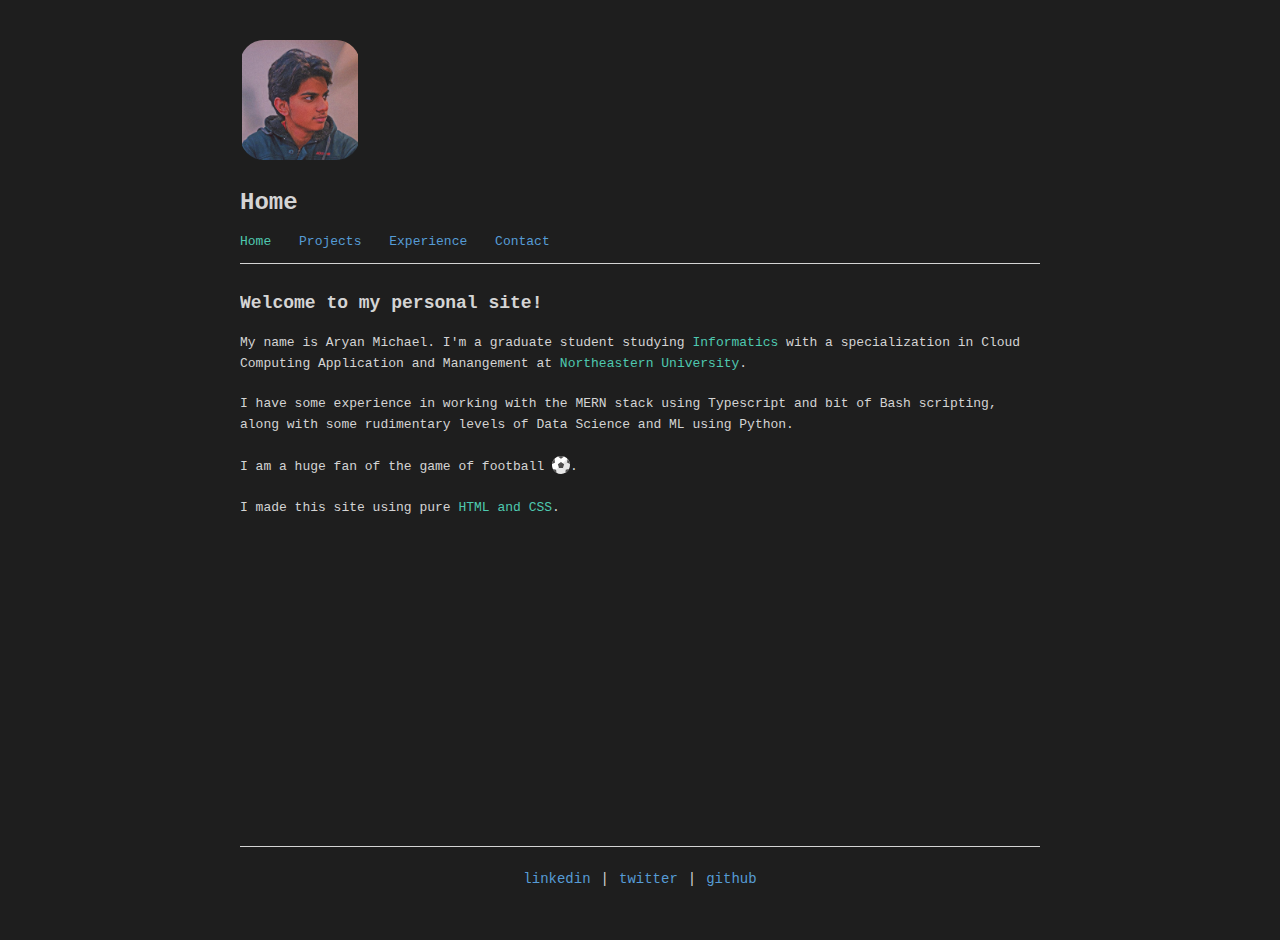
==== src/index.html @ 650d5dfe "first commit" ====
<!DOCTYPE html>
<html lang="en">

<head>
    <meta charset="UTF-8">
    <meta name="viewport" content="width=device-width, initial-scale=1.0">
    <title>Home</title>
    <!-- <link rel="icon" href="../assets/favicon.ico" type="image/x-icon"> -->
    <link rel="stylesheet" href="styles/styles.css">
</head>

<body>
    <header>
        <img src="../assets/aryan.jpg" alt="Profile Image" class="profile-img">
        <h1>Home</h1>
        <nav>
            <ul>
                <li><a href="index.html" class="active">Home</a></li>
                <li><a href="projects.html">Projects</a></li>
                <li><a href="experience.html">Experience</a></li>
                <li><a href="contact.html">Contact</a></li>
            </ul>
        </nav>
    </header>
    <main>
        <h2>Welcome to my personal site!</h2>
        <p>My name is Aryan Michael. I'm a graduate student studying <a
                href="https://toronto.northeastern.edu/academic_program/master-of-professional-studies-in-informatics/"
                class="highlight">Informatics</a> with a specialization in Cloud Computing Application and Manangement
            at <a href="https://toronto.northeastern.edu/" class="highlight">Northeastern University</a>.</p>
        <p>I have some experience in working with the MERN stack using Typescript and bit of Bash scripting, along with some rudimentary levels of Data Science and ML using Python.</p>
        <p>I am a huge fan of the game of football <img src="../assets/football.svg"
            class="icon" />.</p>
        <p>I made this site using pure <a href="#" class="highlight">HTML and CSS</a>.</p>
    </main>
    <footer>
        <p><a href="https://www.linkedin.com/in/aryan-michael/" class="active">linkedin</a> | <a
                href="https://x.com/siraryanmichael" class="active">twitter</a> | <a
                href="https://github.com/aryan-michael" class="active">github</a></p>
    </footer>
</body>

</html>
---- src/styles/styles.css ----
html,
body {
    height: 100%;
    margin: 0;
    padding: 0;
    overflow: hidden;
}

body {
    font-family: monospace;
    background-color: #1e1e1e;
    color: #d4d4d4;
    max-width: 800px;
    margin: 0 auto;
    padding: 20px;
    line-height: 1.6;
    display: flex;
    flex-direction: column;
    overflow-y: auto;
}

header {
    margin-top: 20px;
    /* Added top margin */
    margin-bottom: 5px;
    flex-shrink: 0;
}

.profile-img {
    width: 120px;
    height: 120px;
    border-radius: 20%;
    object-fit: contain;
}

h1 {
    font-size: 24px;
    margin-bottom: 10px;
}

nav ul {
    list-style-type: none;
    padding: 0;
    margin: 0 0 20px 0;
    border-bottom: 1px solid #d4d4d4;
    padding-bottom: 10px;
}

nav ul li {
    display: inline;
    margin-right: 20px;
}

nav ul li a {
    text-decoration: none;
    color: #569cd6;
}

nav ul li a.active {
    color: #4ec9b0;
}

main {
    flex-grow: 1;
    /* Allows the main section to grow and fill the available space */
    overflow-y: auto;
    /* Makes the main section scrollable */
    scrollbar-width: thin;
    /* Makes the scrollbar thin */
    scrollbar-color: #888 #1e1e1e;
    /* Thumb color and track color */
}

main .icon {
    height: 18px;
    width: 18px;
    margin-bottom: -4px;
    fill: white;
}

main .icon:hover {
    filter: invert(33%) sepia(99%) saturate(618%) hue-rotate(175deg) brightness(92%) contrast(101%);
}

h2 {
    font-size: 18px;
    margin-top: 0;
}

p {
    margin-bottom: 20px;
}

a {
    color: #569cd6;
    text-decoration: none;
}

a:hover {
    text-decoration: underline;
}

.highlight {
    color: #4ec9b0;
}

footer {
    font-size: 14px;
    border-top: 1px solid #d4d4d4;
    padding-top: 2px;
    margin-top: 25px;
    text-align: center;
    flex-shrink: 0;
}

footer p {
    display: flex;
    justify-content: center;
    align-items: center;
    padding-bottom: 5px;
}

footer a {
    margin: 5px 10px;
    /* Increased horizontal margin */
}


/* BLOG
.post-container {
    display: flex;
    flex-direction: column;
    gap: 2rem;

}

.post {
    display: flex;
    align-items: baseline;
    gap: 1rem;
}

.post p {
    margin-block-end: 0;
    line-height: 0;
}

.post a {
    line-height: 1.5;
} */

/* MARKDOWN
code {
    font-family: Consolas, "Liberation Mono", Courier, monospace;
    font-size: 0.9em;
    background-color: #1e1e1e;
    padding: 1rem;
    display: block;
}

hr {
    border-color: #363636;
    margin: 1rem 0;
}

blockquote {
    border-left: 4px solid #61ABFF;
    padding: 0 1rem;
    margin: 1rem 0;
}

h1, h2, h3, h4, h5, h6 {
    margin-top: 3rem;
} */

/* NAVIGATION
.navigation {
    display: flex;
    gap: 2rem;
}

.nav-item:hover {
    text-decoration: underline;
    text-underline-offset: 0.4em;
}

.nav-divider {
    margin-top: 1rem;
} */

/* NOT_FOUND
.not-found-body {
    font-family: 'Space Mono', monospace;
    margin: 0;
    padding: 0;
    background-color: #121212;
    color: #d4d4d4;
    display: flex;
    flex-direction: column;
    justify-content: center;
    align-items: center;
    height: 100dvh;
}

.not-found-container {
    width: 720px;
    display: flex;
    flex-direction: column;
    justify-content: center;
    align-items: center;
    text-align: center;
}

@media (max-width: 720px) {
    .not-found-container {
        width: 95%;
    }
}

.go-back {
    text-decoration: none;
    color: #61ABFF;

    &:hover {
        text-decoration: underline;
        text-underline-offset: 0.4em;
    }
} */
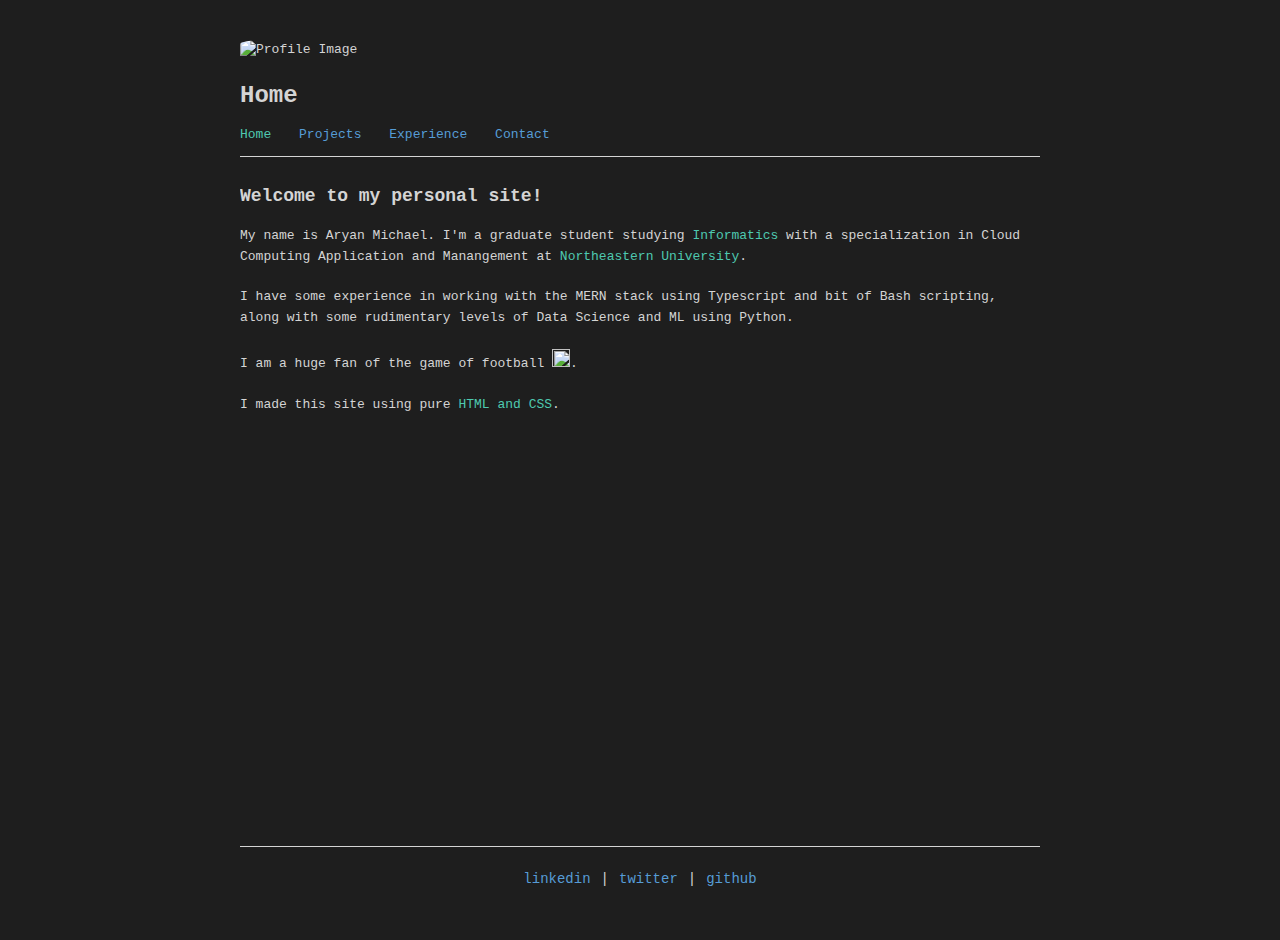
==== commit b4a8f2e5: "all files added to src directory" ====
--- a/src/index.html
+++ b/src/index.html
@@ -5,20 +5,20 @@
     <meta charset="UTF-8">
     <meta name="viewport" content="width=device-width, initial-scale=1.0">
     <title>Home</title>
-    <!-- <link rel="icon" href="../assets/favicon.ico" type="image/x-icon"> -->
+    <link rel="icon" href="./assets/favicon.ico" type="image/x-icon">
     <link rel="stylesheet" href="styles/styles.css">
 </head>
 
 <body>
     <header>
-        <img src="../assets/aryan.jpg" alt="Profile Image" class="profile-img">
+        <img src="./assets/aryan.jpg" alt="Profile Image" class="profile-img">
         <h1>Home</h1>
         <nav>
             <ul>
-                <li><a href="index.html" class="active">Home</a></li>
-                <li><a href="projects.html">Projects</a></li>
-                <li><a href="experience.html">Experience</a></li>
-                <li><a href="contact.html">Contact</a></li>
+                <li><a href="./index.html" class="active">Home</a></li>
+                <li><a href="./projects.html">Projects</a></li>
+                <li><a href="./experience.html">Experience</a></li>
+                <li><a href="./contact.html">Contact</a></li>
             </ul>
         </nav>
     </header>
@@ -29,7 +29,7 @@
                 class="highlight">Informatics</a> with a specialization in Cloud Computing Application and Manangement
             at <a href="https://toronto.northeastern.edu/" class="highlight">Northeastern University</a>.</p>
         <p>I have some experience in working with the MERN stack using Typescript and bit of Bash scripting, along with some rudimentary levels of Data Science and ML using Python.</p>
-        <p>I am a huge fan of the game of football <img src="../assets/football.svg"
+        <p>I am a huge fan of the game of football <img src="./assets/football.svg"
             class="icon" />.</p>
         <p>I made this site using pure <a href="#" class="highlight">HTML and CSS</a>.</p>
     </main>
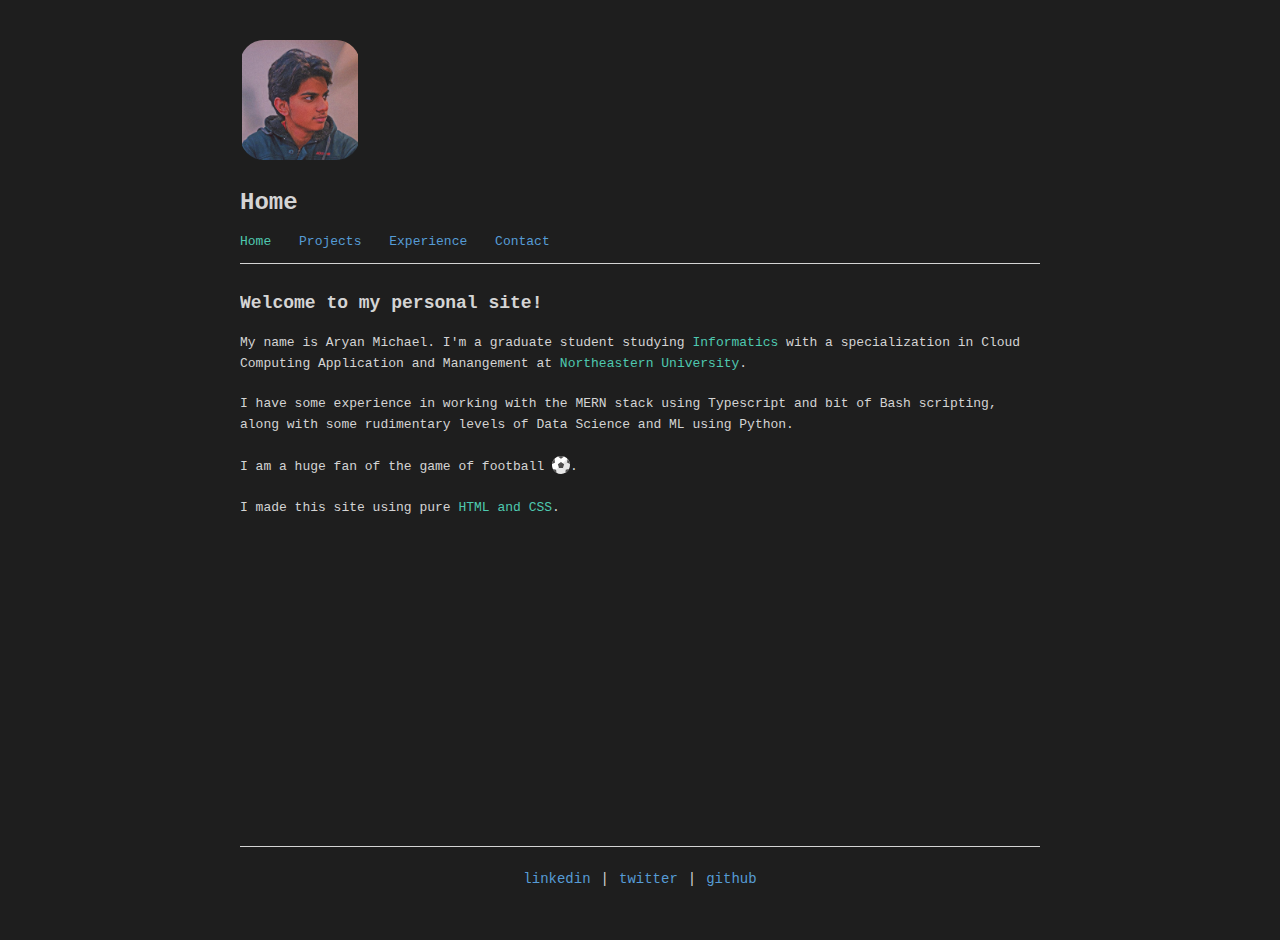
==== commit 922f88bc: "directory management" ====
--- a/src/index.html
+++ b/src/index.html
@@ -5,13 +5,13 @@
     <meta charset="UTF-8">
     <meta name="viewport" content="width=device-width, initial-scale=1.0">
     <title>Home</title>
-    <link rel="icon" href="./assets/favicon.ico" type="image/x-icon">
-    <link rel="stylesheet" href="styles/styles.css">
+    <link rel="icon" href="../assets/favicon.ico" type="image/x-icon">
+    <link rel="stylesheet" href="../styles/styles.css">
 </head>
 
 <body>
     <header>
-        <img src="./assets/aryan.jpg" alt="Profile Image" class="profile-img">
+        <img src="../assets/aryan.jpg" alt="Profile Image" class="profile-img">
         <h1>Home</h1>
         <nav>
             <ul>
@@ -29,7 +29,7 @@
                 class="highlight">Informatics</a> with a specialization in Cloud Computing Application and Manangement
             at <a href="https://toronto.northeastern.edu/" class="highlight">Northeastern University</a>.</p>
         <p>I have some experience in working with the MERN stack using Typescript and bit of Bash scripting, along with some rudimentary levels of Data Science and ML using Python.</p>
-        <p>I am a huge fan of the game of football <img src="./assets/football.svg"
+        <p>I am a huge fan of the game of football <img src="../assets/football.svg"
             class="icon" />.</p>
         <p>I made this site using pure <a href="#" class="highlight">HTML and CSS</a>.</p>
     </main>
--- a/styles/styles.css
+++ b/styles/styles.css
@@ -0,0 +1,228 @@
+html,
+body {
+    height: 100%;
+    margin: 0;
+    padding: 0;
+    overflow: hidden;
+}
+
+body {
+    font-family: monospace;
+    background-color: #1e1e1e;
+    color: #d4d4d4;
+    max-width: 800px;
+    margin: 0 auto;
+    padding: 20px;
+    line-height: 1.6;
+    display: flex;
+    flex-direction: column;
+    overflow-y: auto;
+}
+
+header {
+    margin-top: 20px;
+    /* Added top margin */
+    margin-bottom: 5px;
+    flex-shrink: 0;
+}
+
+.profile-img {
+    width: 120px;
+    height: 120px;
+    border-radius: 20%;
+    object-fit: contain;
+}
+
+h1 {
+    font-size: 24px;
+    margin-bottom: 10px;
+}
+
+nav ul {
+    list-style-type: none;
+    padding: 0;
+    margin: 0 0 20px 0;
+    border-bottom: 1px solid #d4d4d4;
+    padding-bottom: 10px;
+}
+
+nav ul li {
+    display: inline;
+    margin-right: 20px;
+}
+
+nav ul li a {
+    text-decoration: none;
+    color: #569cd6;
+}
+
+nav ul li a.active {
+    color: #4ec9b0;
+}
+
+main {
+    flex-grow: 1;
+    /* Allows the main section to grow and fill the available space */
+    overflow-y: auto;
+    /* Makes the main section scrollable */
+    scrollbar-width: thin;
+    /* Makes the scrollbar thin */
+    scrollbar-color: #888 #1e1e1e;
+    /* Thumb color and track color */
+}
+
+main .icon {
+    height: 18px;
+    width: 18px;
+    margin-bottom: -4px;
+    fill: white;
+}
+
+main .icon:hover {
+    filter: invert(33%) sepia(99%) saturate(618%) hue-rotate(175deg) brightness(92%) contrast(101%);
+}
+
+h2 {
+    font-size: 18px;
+    margin-top: 0;
+}
+
+p {
+    margin-bottom: 20px;
+}
+
+a {
+    color: #569cd6;
+    text-decoration: none;
+}
+
+a:hover {
+    text-decoration: underline;
+}
+
+.highlight {
+    color: #4ec9b0;
+}
+
+footer {
+    font-size: 14px;
+    border-top: 1px solid #d4d4d4;
+    padding-top: 2px;
+    margin-top: 25px;
+    text-align: center;
+    flex-shrink: 0;
+}
+
+footer p {
+    display: flex;
+    justify-content: center;
+    align-items: center;
+    padding-bottom: 5px;
+}
+
+footer a {
+    margin: 5px 10px;
+    /* Increased horizontal margin */
+}
+
+
+/* BLOG
+.post-container {
+    display: flex;
+    flex-direction: column;
+    gap: 2rem;
+
+}
+
+.post {
+    display: flex;
+    align-items: baseline;
+    gap: 1rem;
+}
+
+.post p {
+    margin-block-end: 0;
+    line-height: 0;
+}
+
+.post a {
+    line-height: 1.5;
+} */
+
+/* MARKDOWN
+code {
+    font-family: Consolas, "Liberation Mono", Courier, monospace;
+    font-size: 0.9em;
+    background-color: #1e1e1e;
+    padding: 1rem;
+    display: block;
+}
+
+hr {
+    border-color: #363636;
+    margin: 1rem 0;
+}
+
+blockquote {
+    border-left: 4px solid #61ABFF;
+    padding: 0 1rem;
+    margin: 1rem 0;
+}
+
+h1, h2, h3, h4, h5, h6 {
+    margin-top: 3rem;
+} */
+
+/* NAVIGATION
+.navigation {
+    display: flex;
+    gap: 2rem;
+}
+
+.nav-item:hover {
+    text-decoration: underline;
+    text-underline-offset: 0.4em;
+}
+
+.nav-divider {
+    margin-top: 1rem;
+} */
+
+/* NOT_FOUND
+.not-found-body {
+    font-family: 'Space Mono', monospace;
+    margin: 0;
+    padding: 0;
+    background-color: #121212;
+    color: #d4d4d4;
+    display: flex;
+    flex-direction: column;
+    justify-content: center;
+    align-items: center;
+    height: 100dvh;
+}
+
+.not-found-container {
+    width: 720px;
+    display: flex;
+    flex-direction: column;
+    justify-content: center;
+    align-items: center;
+    text-align: center;
+}
+
+@media (max-width: 720px) {
+    .not-found-container {
+        width: 95%;
+    }
+}
+
+.go-back {
+    text-decoration: none;
+    color: #61ABFF;
+
+    &:hover {
+        text-decoration: underline;
+        text-underline-offset: 0.4em;
+    }
+} */